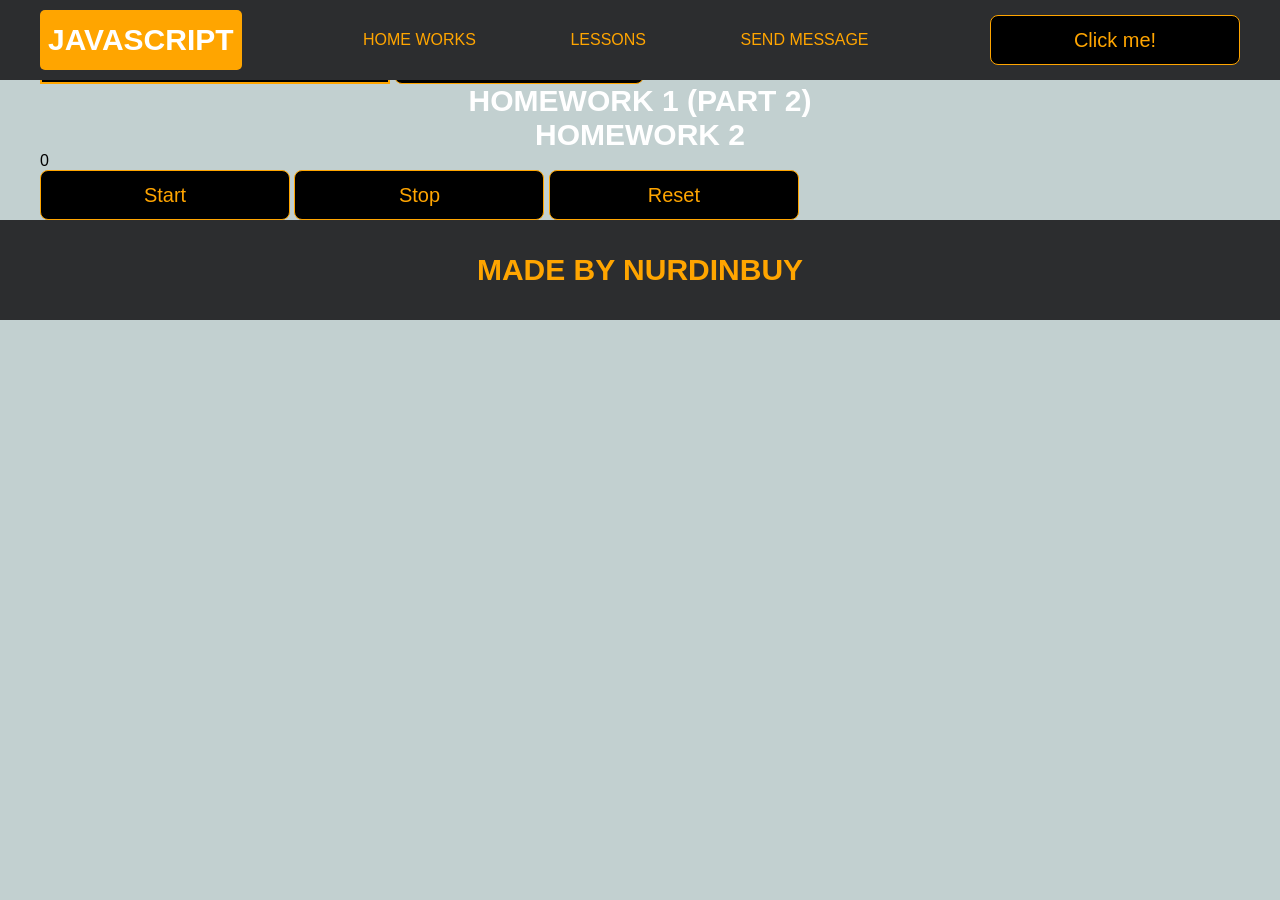
==== project/pages/home_works.html @ 6fc92db6 "dz1" ====
<!DOCTYPE html>
<html lang="en">
<head>
    <meta charset="UTF-8">
    <title>Home Works</title>
    <link rel="stylesheet" href="../css/style.css">
    <link rel="stylesheet" href="../css/core.css">
    <link rel="stylesheet" href="../css/home_works.css">
</head>
<body>

<div class="wrapper">
    <div class="header">
        <div class="container">
            <div class="inner_header">
                <a href="../index.html">
                    <div class="logotype">
                        <h2>Java<span>Script</span></h2>
                    </div>
                </a>
                <ul class="menu">
                    <li class="menu_link">
                        <a href="../pages/home_works.html">Home Works</a>
                    </li>
                    <li class="menu_link">
                        <a href="../pages/lessons.html">Lessons</a>
                    </li>
                    <li class="menu_link">
                        <a href="https://t.me/NurDinBuy16" target="_blank">Send message</a>
                    </li>
                </ul>
                <button class="btn" id="btn-get">Click me!</button>
            </div>
        </div>
    </div>

    <div class="gmail_block">
        <div class="container">
            <h3>Homework 1 (part 1)</h3>
            <div class="inner_gmail_block">
                <div class="form_gmail">
                    <label for="gmail_input"></label>
                    <input type="text" id="gmail_input" placeholder="your gmail">
                    <button class="btn" id="gmail_button">Check gmail</button>
                    <span class="checker" id="gmail_result"></span>
                </div>
            </div>
        </div>
    </div>

    <div class="move_block">
        <div class="container">
            <h3>Homework 1 (part 2)</h3>
            <div class="inner_move_block">
                <div class="parent_block">
                    <div class="child_block"></div>
                </div>
            </div>
        </div>
    </div>

    <div class="stopwatch">
        <div class="container">
            <h3>Homework 2 </h3>
            <div class="time">
                <div class="time_block">
                    <div class="interval" id="seconds">0</div>
                </div>
            </div>
            <div class="time_buttons">
                <button class="btn" id="start">Start</button>
                <button class="btn" id="stop">Stop</button>
                <button class="btn" id="reset">Reset</button>
            </div>
        </div>
    </div>

    <div class="characters">
        <div class="container">
            <div class="characters-list">

            </div>
        </div>
    </div>

    <div class="footer">
        <div class="container">
            <a href="https://www.instagram.com/nurdinbuy/" target="_blank">
                <div class="inner_footer">
                    <h2>Made by NurDinBuy</h2>
                </div>
            </a>
        </div>
    </div>
</div>

<div class="modal">
    <div class="modal_dialog">
        <div class="modal_content">
            <form action="#">
                <div class="modal_close">&times;</div>
                <div class="modal_title">Мы свяжемся с вами как можно быстрее!</div>
                <label>
                    <input required placeholder="Ваше имя" name="name" type="text" class="modal_input">
                </label>
                <label>
                    <input required placeholder="Ваш номер телефона" name="phone" class="modal_input">
                </label>
                <button class="btn btn_dark btn_min">Перезвонить мне</button>
            </form>
        </div>
    </div>
</div>

</body>
<script src="../js/home_works.js"></script>
<script src="../js/modal.js"></script>
</html>
---- project/css/style.css ----
/* HEADER */

.header {
    height: 80px;
    background: #2c2d2f;
    display: flex;
    align-items: center;
    width: 100%;
    position: fixed;
    top: 0;
    z-index: 2;
}

.inner_header {
    height: 100%;
    display: flex;
    align-items: center;
    justify-content: space-between;
}

/* LOGOTYPE */

.logotype {
    display: flex;
    align-items: center;
    justify-content: center;
    font-size: 22px;
    height: 60px;
    width: fit-content;
    background: var(--orange);
    padding: 8px;
    color: white;
    border-radius: 5px;
    cursor: pointer;
}

/* HEADER MENU */

.menu {
    display: flex;
    justify-content: space-around;
    width: 600px;
}

.menu_link a {
    color: var(--orange);
    text-transform: uppercase;
}

.menu_link a:hover {
    text-decoration: underline;
}

/* MAIN BLOCK */

.main_block {
    padding: 100px 0;
    background: black;
}

/* BUTTONS COLOR PICKER */

.colors-buttons {
    display: flex;
    justify-content: space-between;
    margin-top: 50px;
}

.btn-color {
    border-radius: 20px;
    border-color: white !important;
}

/* FOOTER */

.footer {
    background: #2c2d2f;
    width: 100%;
}

.inner_footer {
    display: flex;
    align-items: center;
    justify-content: center;
    height: 100px;
}

.footer h2 {
    text-transform: uppercase;
    color: var(--orange);
    font-weight: 600;
}


/* SLIDER BLOCK */

.slider_block {
    padding: 100px 0;
    background: black;
}

.slider {
    position: relative;
    width: 100%;
    height: 300px;
    overflow: hidden;
    border: 3px solid var(--orange);
    border-radius: 20px;
    display: flex;
    align-items: center;
    justify-content: space-between;
    padding: 0 30px;
}

.slide {
    position: absolute;
    top: 60px;
    left: 0;
    width: 100%;
    height: 100%;
    display: none;
    transition: opacity 0.5s ease-in-out;
}

.slide_card {
    color: white;
    margin: 0 auto;
    width: 500px;
    text-align: center;
}

.slide_card h3 {
    color: white;
    text-transform: uppercase;
    font-size: 22px;
}

.slide_card p {
    font-size: 16px;
    text-align: justify;
    margin: 10px 0;
}

.slide_card a {
    color: var(--orange);
    text-decoration: underline;
}

.slide.active_slide {
    display: block;
}

/* VIDEO BLOCK */

.block_video {
    background: black;
    padding: 100px 0;
}

.inner_block_video {
    display: flex;
    justify-content: center;
    margin-top: 50px;
}

/* MODAL */

.modal {
    position: fixed;
    height: 100%;
    width: 100%;
    top: 0;
    left: 0;
    z-index: 2;
    background: rgba(0, 0, 0, 0.5);
    backdrop-filter: blur(10px);
    display: none;
}

.modal_dialog {
    max-width: 500px;
    margin: 200px auto;
}

.modal_content {
    position: relative;
    width: 100%;
    padding: 40px;
    background-color: black;
    border: 2px solid var(--orange);
    border-radius: 4px;
    max-height: 80vh;
    overflow-y: auto;
}

.modal_content form {
    display: flex;
    flex-direction: column;
    align-items: center;
}

.modal_close {
    position: absolute;
    top: 8px;
    right: 14px;
    font-size: 30px;
    color: red;
    opacity: 0.5;
    font-weight: 700;
    border: none;
    background-color: transparent;
    cursor: pointer;
}

.modal_title {
    text-align: center;
    font-size: 22px;
    text-transform: uppercase;
    color: white;
}

.modal_content label, .btn_min {
    width: 100% !important;
    margin-top: 10px;
}

.modal_content input {
    width: 100%;
}

/*-------BOTTLE-------*/

.bottle {
    background: black;
    padding: 100px 0;
}

.bottle_inner {
    display: flex;
    justify-content: center;
    align-items: center;
}

.bowl {
    position: relative;
    width: 300px;
    height: 300px;
    background: rgba(255, 255, 255, 0.1);
    border-radius: 50%;
    border: 8px solid transparent;
    animation: animate 5s linear infinite;
    transform-origin: bottom center;
}

@keyframes animate {
    0% {
        transform: rotate(0deg);
    }
    25% {
        transform: rotate(22deg);
    }
    50% {
        transform: rotate(0deg);
    }
    75% {
        transform: rotate(-22deg);
    }
    100% {
        filter: hue-rotate(360deg);
    }
}

.bowl::before {
    content: "";
    position: absolute;
    top: -15px;
    left: 50%;
    transform: translateX(-50%);
    width: 40%;
    height: 30px;
    border: 15px solid #444;
    border-radius: 50%;
    box-shadow: 0 10px #222;

}

.bowl::after {
    content: "";
    position: absolute;
    top: 35%;
    left: 50%;
    transform: translate(-50%, -50%);
    width: 150px;
    height: 60px;
    background: rgba(255, 255, 255, 0.05);
    transform-origin: center;
    animation: animatebowlshadow 5s linear infinite;
    border-radius: 50%;
    animation-play-state: running;

}


@keyframes animatebowlshadow {
    0% {
        left: 50%;
        width: 150px;
        height: 60px;
    }
    25% {
        left: 55%;
        width: 140px;
        height: 65px;
    }
    50% {
        left: 50%;
        width: 150px;
        height: 60px;
    }
    75% {
        left: 45%;
        width: 140px;
        height: 65px;
    }
    100% {


    }
}


.liquid {
    position: absolute;
    top: 50%;
    left: 5px;
    right: 5px;
    bottom: 5px;
    background: #1ae907;
    border-bottom-left-radius: 150px;
    border-bottom-right-radius: 150px;
    filter: drop-shadow(0 0 80px #1ae907);
    transform-origin: top center;
    animation: animateliquid 5s linear infinite;
    animation-play-state: running;
}

@keyframes animateliquid {
    0% {
        transform: rotate(0deg);
    }
    25% {
        transform: rotate(-22deg);
    }
    30% {
        transform: rotate(-23deg);
    }
    50% {
        transform: rotate(0deg);
    }
    75% {
        transform: rotate(22deg);
    }
    80% {
        transform: rotate(23deg);
    }
    100% {
        transform: rotate(0deg);
    }


}

.liquid::before {
    content: "";
    position: absolute;
    top: -10px;
    width: 100%;
    height: 20px;
    background: #15be05;
    border-radius: 50%;
    filter: drop-shadow(0 0 80px #15be05);
}

.shadow {
    position: absolute;
    top: calc(50% + 150px);
    left: 50%;
    transform: translate(-50%, -50%);
    width: 260px;
    height: 40px;
    background: rgba(0, 0, 0, 0.5);
    border-radius: 50%;
    animation: animateshadow 5s linear infinite;
    animation-play-state: running;

}

@keyframes animateshadow {
    0% {
        left: 50%;
        width: 260px;
        height: 40px;
        top: calc(50% + 150px);

    }

    25% {
        left: 55%;
        width: 265px;
        height: 30px;
        top: calc(50% + 130px);

    }
    50% {
        left: 50%;
        width: 260px;
        height: 40px;
        top: calc(50% + 150px);

    }
    75% {
        left: 45%;
        width: 265px;
        height: 30px;
        top: calc(50% + 130px);

    }
    100% {
    }
}
---- project/css/core.css ----
* {
    margin: 0;
    padding: 0;
    box-sizing: border-box;
}

.container {
    width: 1200px;
    margin: 0 auto;
}

body {
    font-family: "Britannic Bold", sans-serif;
    background: #c2d0d0;
}

.btn {
    width: 250px;
    height: 50px;
    font-size: 20px;
    cursor: pointer;
    border: 1px solid var(--orange);
    background: black;
    color: var(--orange);
    border-radius: 8px;
}

.btn:hover {
    background: #414349;
}

.btn:active {
    background: #56585D;
    border: 2px solid var(--orange);
}

a {
    text-decoration: none;
}

li {
    list-style: none;
}

h1 {
    text-align: center;
    font-size: 70px;
    color: white;
    margin: 0 auto;
    text-transform: uppercase;
    font-weight: 600;
}

h2 {
    text-align: center;
    font-size: 30px;
    color: white;
    margin: 0 auto;
    text-transform: uppercase;
    font-weight: 600;
}

h3 {
    text-align: center;
    font-size: 30px;
    color: white;
    margin: 0 auto;
    text-transform: uppercase;
    font-weight: 600;
}

h4 {
    font-size: 24px;
    color: white;
    text-transform: uppercase;
    font-weight: 600;
}

strong {
    color: #F79300;
}

label {
    font-size: 24px;
    color: var(--orange);
}

input {
    width: 350px;
    height: 50px;
    font-size: 20px;
    padding-left: 5px;
    color: var(--orange);
    background: black;
    border: 2px solid var(--orange);
}

.checker {
    color: white;
    font-size: 30px;
}

.btn-slide {
    display: block;
    width: 100px;
    height: 100px;
    background: var(--orange);
    color: black;
    font-size: 20px;
    text-transform: uppercase;
    border-radius: 50%;
    font-weight: 800;
    z-index: 1;
}

.btn-slide:hover {
    background: #b68733 !important;
    cursor: pointer;
    color: white;
}

:root {
    --orange: orange;
    --black: black;
}
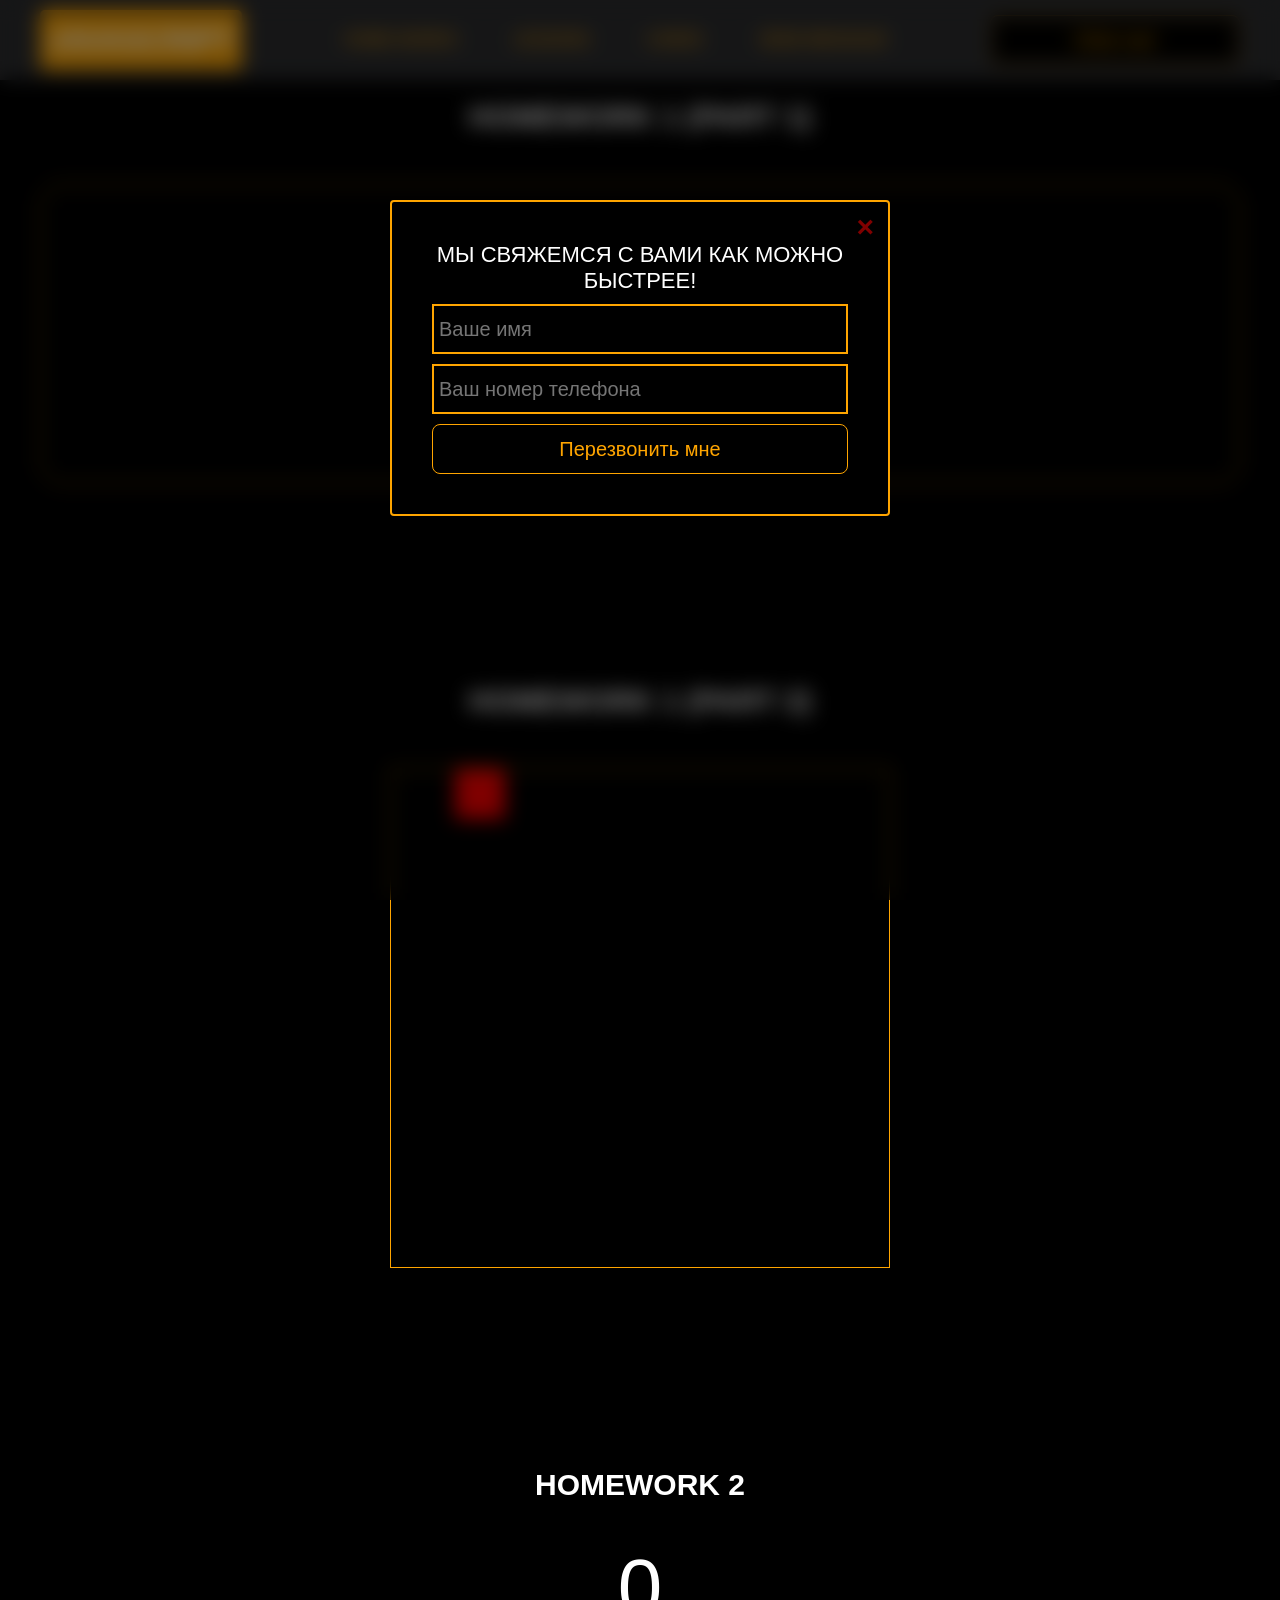
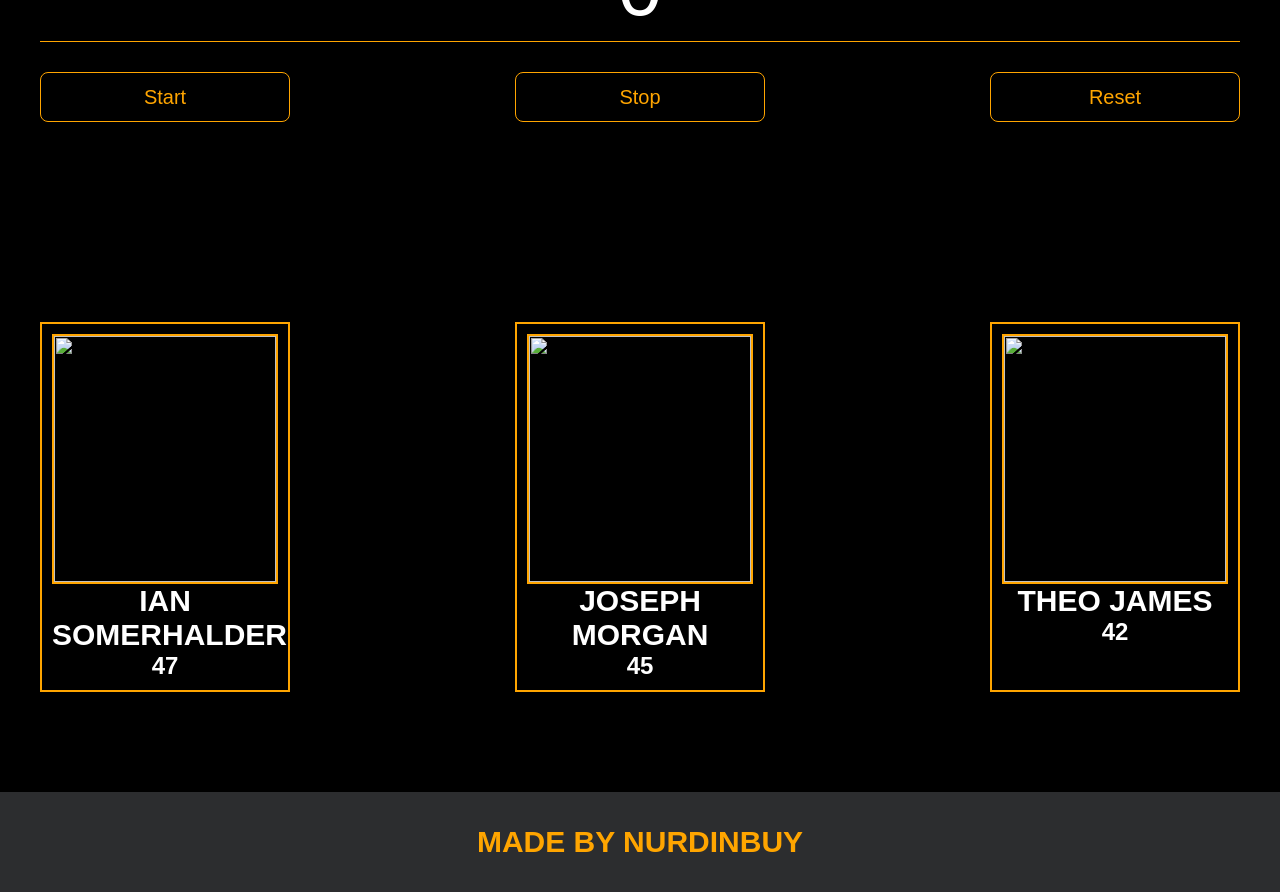
==== commit d7e4a32f: "dz7" ====
--- a/project/pages/home_works.html
+++ b/project/pages/home_works.html
@@ -24,6 +24,9 @@
                     </li>
                     <li class="menu_link">
                         <a href="../pages/lessons.html">Lessons</a>
+                    </li>
+                    <li class="menu_link">
+                        <a href="../pages/card.html">Cards</a>
                     </li>
                     <li class="menu_link">
                         <a href="https://t.me/NurDinBuy16" target="_blank">Send message</a>
--- a/project/css/home_works.css
+++ b/project/css/home_works.css
@@ -0,0 +1,230 @@
+/* GMAIL BLOCK */
+
+.gmail_block {
+    background: black;
+    padding: 100px 0;
+}
+
+.inner_gmail_block {
+    margin-top: 50px;
+    display: flex;
+    justify-content: space-evenly;
+    border: 1px solid var(--orange);
+    height: 300px;
+    border-radius: 20px;
+    align-items: center;
+}
+
+.form_gmail {
+    display: flex;
+    flex-direction: column;
+    align-items: center;
+}
+
+.form_gmail button {
+    width: 100%;
+    margin: 20px 0;
+}
+
+/* MOVE BLOCK */
+
+.move_block {
+    background: black;
+    padding: 100px 0;
+}
+
+.inner_parent_block {
+    height: 400px;
+    width: 400px;
+    border: 1px solid var(--orange);
+    border-radius: 18px;
+}
+
+.parent_block {
+    height: 500px;
+    width: 500px;
+    border: 1px solid var(--orange);
+    position: relative;
+    margin: 0 auto;
+}
+
+.child_block {
+    position: absolute;
+    top: 0;
+    width: 50px;
+    height: 50px;
+    background-color: red;
+}
+
+.inner_move_block {
+    margin-top: 50px;
+}
+
+/*----ANALOG CLOCK-----*/
+
+.clock {
+    --clock-size: 360px;
+    width: var(--clock-size);
+    height: var(--clock-size);
+    position: absolute;
+    inset: 0;
+    margin: auto;
+    border-radius: 50%;
+    color: white;
+}
+
+.spike {
+    position: absolute;
+    width: 8px;
+    height: 1px;
+    background: #fff9;
+    line-height: 20px;
+    transform-origin: 50%;
+    z-index: 5;
+    inset: 0;
+    margin: auto;
+    font-style: normal;
+    transform: rotate(var(--rotate)) translateX(var(--dail-size));
+}
+.spike:nth-child(5n+1) {
+    box-shadow: -7px 0 #fff9;
+}
+.spike:nth-child(5n+1):after {
+    content: attr(data-i);
+    position: absolute;
+    right: 22px;
+    top: -10px;
+    transition: 1s linear;
+    transform: rotate(calc( var(--dRotate) - var(--rotate)));
+}
+
+.seconds {
+    --dRotate: 0deg;
+    --dail-size: calc((var(--clock-size)/ 2) - 8px);
+    font-weight: 800;
+    font-size: 18px;
+    transform: rotate(calc( -1 * var(--dRotate)));
+    position: absolute;
+    inset: 0;
+    margin: auto;
+    transition: 1s linear;
+}
+
+.minutes {
+    --dail-size: calc((var(--clock-size)/ 2) - 65px);
+    font-size: 16px;
+    transform: rotate(calc( -1 * var(--dRotate)));
+    position: absolute;
+    inset: 0;
+    margin: auto;
+    transition: 1s linear;
+}
+
+.stop-anim {
+    transition: 0s linear;
+}
+.stop-anim .spike:after {
+    transition: 0s linear !important;
+}
+
+.hour {
+    font-size: 70px;
+    font-weight: 900;
+    position: absolute;
+    left: 50%;
+    top: 50%;
+    transform: translate(-50%, -50%);
+}
+
+.minute {
+    font-size: 36px;
+    font-weight: 900;
+    position: absolute;
+    background: #000;
+    z-index: 10;
+    right: calc(var(--clock-size)/ 4.5);
+    top: 50%;
+    transform: translateY(-50%);
+}
+.minute:after {
+    content: "";
+    position: absolute;
+    border: 2px solid #fff;
+    border-right: none;
+    height: 50px;
+    left: -10px;
+    top: 50%;
+    border-radius: 40px 0 0 40px;
+    width: calc(var(--clock-size)/ 2.75);
+    transform: translatey(-50%);
+}
+
+
+/*-------STOP WATCH------ */
+
+.time {
+    color: white;
+    display: flex;
+    justify-content: center;
+    font-size: 80px;
+    height: 100px;
+    width: 100%;
+    border-bottom: 1px solid var(--orange);
+    margin-top: 40px;
+}
+
+.time_block {
+    display: flex;
+    width: 500px;
+    justify-content: center;
+}
+
+.stopwatch {
+    padding: 100px 0;
+    background: black;
+}
+
+.time_buttons {
+    margin-top: 30px;
+    width: 100%;
+    display: flex;
+    justify-content: space-between;
+}
+
+/*--------CHARACTERS---------*/
+
+.characters {
+    background: var(--black);
+}
+
+.characters-list {
+    padding: 100px 0;
+    display: flex;
+    justify-content: space-between;
+    flex-wrap: wrap;
+    gap: 15px;
+}
+
+.character-card {
+    border: 2px solid var(--orange);
+    padding: 10px;
+    width: 250px;
+    display: flex;
+    flex-direction: column;
+    gap: 10px;
+    text-align: center;
+    color:#fff
+}
+
+.character-photo {
+    width: 100%;
+    height: 250px;
+    border: 2px solid var(--orange);
+    margin: 0 auto;
+}
+
+.character-photo img {
+    width: 100%;
+    height: 100%;
+    object-fit: cover;
+}
